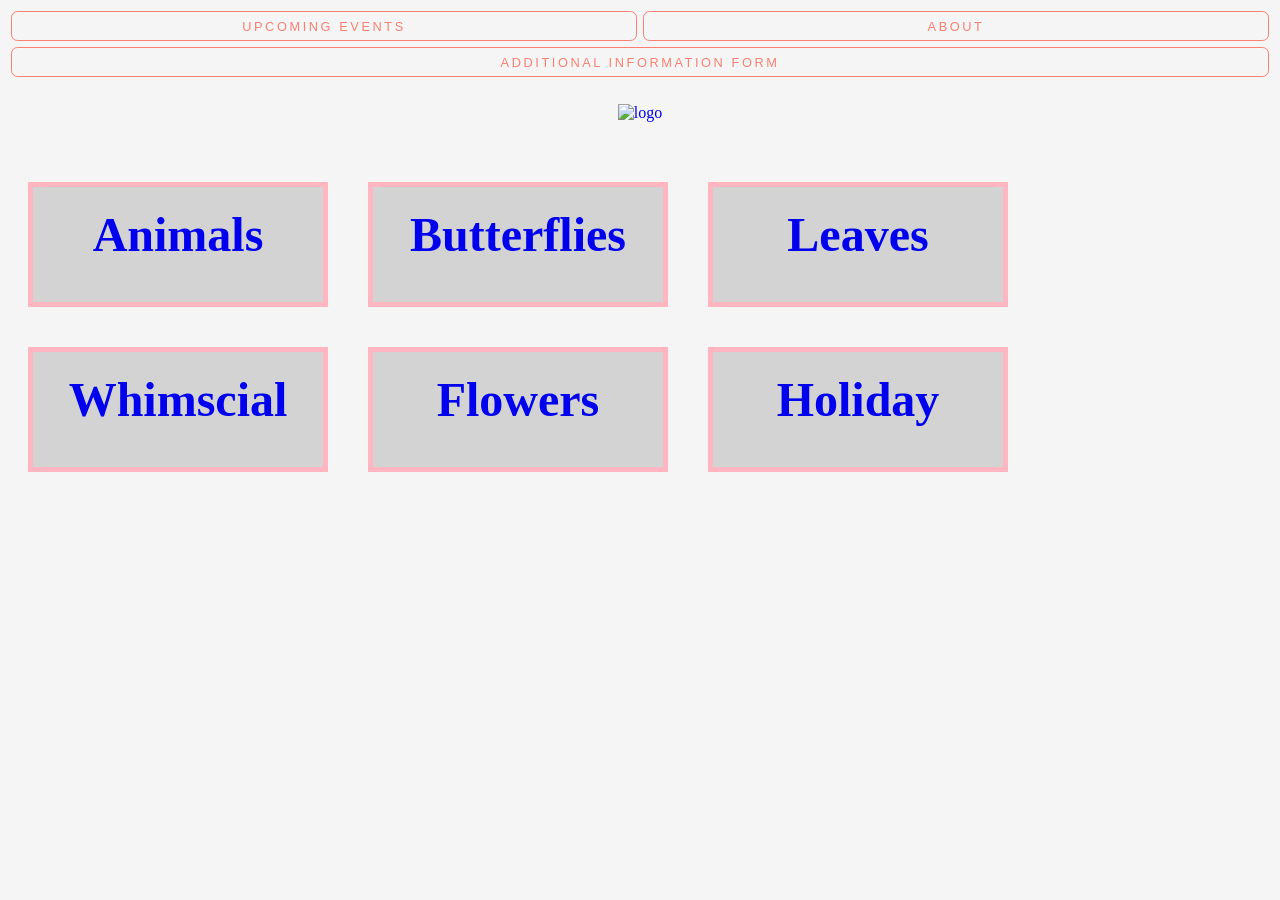
==== index.html @ fc2b4714 "Fix navigation links and improve HTML structure Updated links in the navigation menu and corrected H" ====
<!doctype html>
<html>


<head>
<meta charset="utf-8">
<title>CH Creations</title>
<meta name="viewport" content="width=device-width, initial-scale=1">
<link href="https://fonts.googleapis.com/css?family=Stint+Ultra+Expanded" rel="stylesheet">
<style>
@import url(chstyles.css);
</style>
</head>

<header>
<nav>
  <ul>
    <li><a href="upcomingevents.html">Upcoming Events</a></li>
    <li><a href="About.html">About</a></li>
    <li><a href="contact form.html">Additional Information Form</li>
  </ul>
</nav>
</header>

<body>

<center><img src="CH Logo.jpeg" width="300" height= 150 alt="logo"></center>

<h2>
<p><a href="animals.html">Animals</p>
</h2>


<h2>
<p><a href="Butterflies.html">Butterflies</p>
</h2>


<h2>
<p><a href="leaves.html">Leaves</p>
</h2>


<h2>
<p><a href="whimscial.html">Whimscial</p>
</h2>


<h2>
<p><a href="flowers.html">Flowers</p>
</h2>


<h2>
<p><a href="Holiday.html">Holiday</p>
</h2>


</body>
</html>
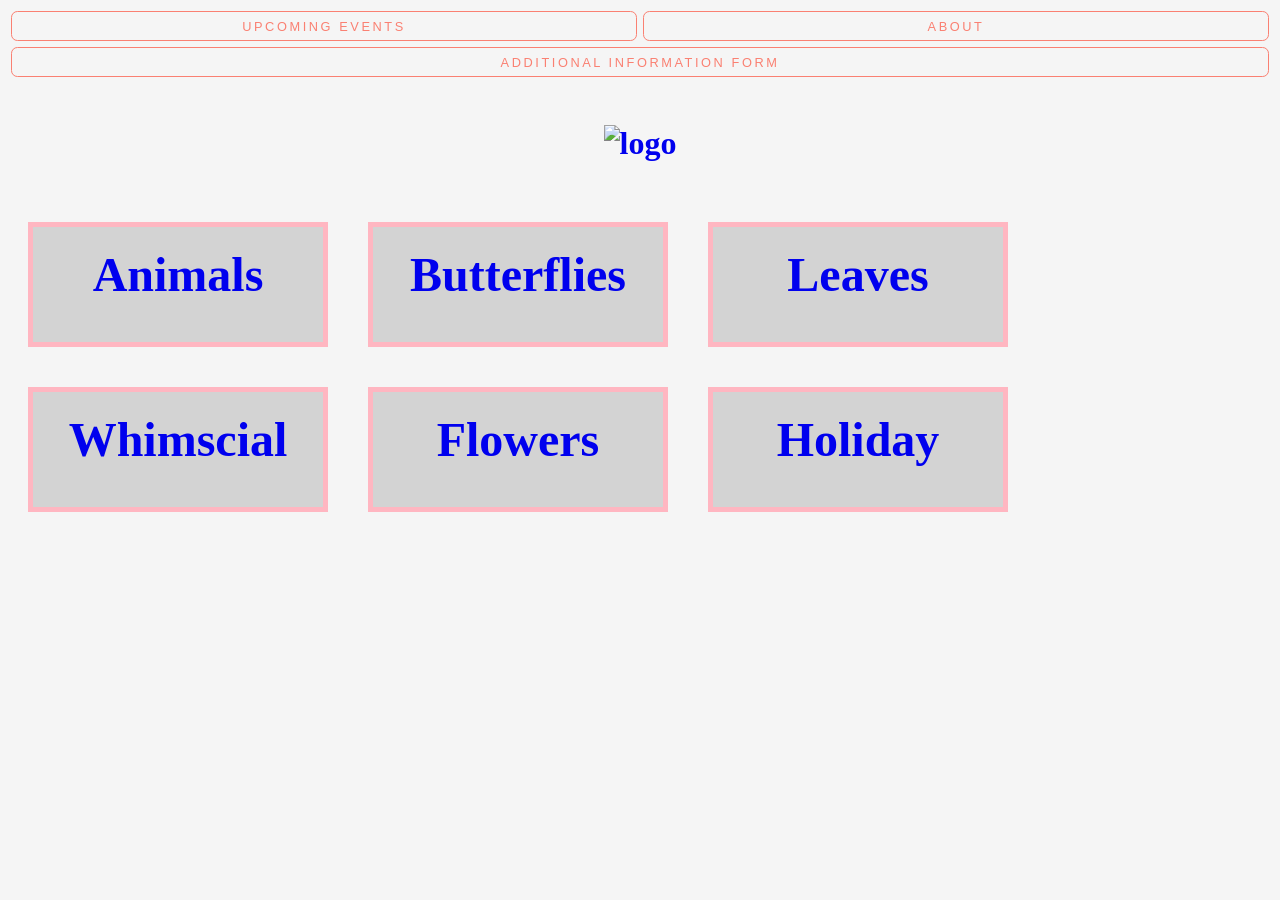
==== commit d0c89517: "Refactor index.html for improved structure Updated the HTML structure and fixed formatting issues." ====
--- a/index.html
+++ b/index.html
@@ -23,9 +23,9 @@
 </header>
 
 <body>
-
-<center><img src="CH Logo.jpeg" width="300" height= 150 alt="logo"></center>
-
+<h1>
+<center><img src="Pictures/CHLogo.jpeg" width="300" height= 150 alt="logo"></center>
+</h1>
 <h2>
 <p><a href="animals.html">Animals</p>
 </h2>
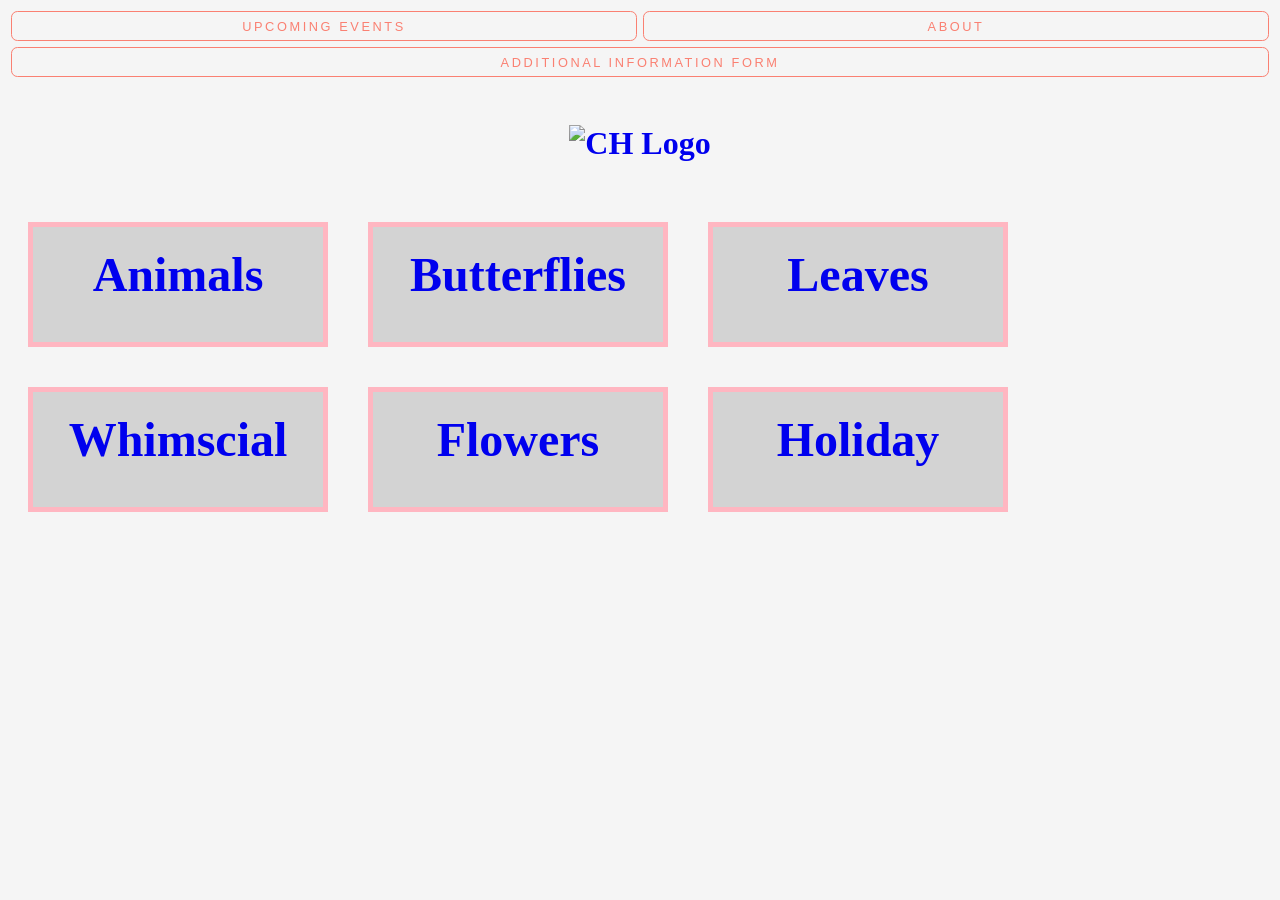
==== commit 1920b437: "Improve alt text for logo in index.html Updated logo alt text for better accessibility." ====
--- a/index.html
+++ b/index.html
@@ -23,8 +23,9 @@
 </header>
 
 <body>
+
 <h1>
-<center><img src="Pictures/CHLogo.jpeg" width="300" height= 150 alt="logo"></center>
+<center><img src="Pictures/CHLogo.jpeg" width="300" height= 150 alt="CH Logo"></center>
 </h1>
 <h2>
 <p><a href="animals.html">Animals</p>
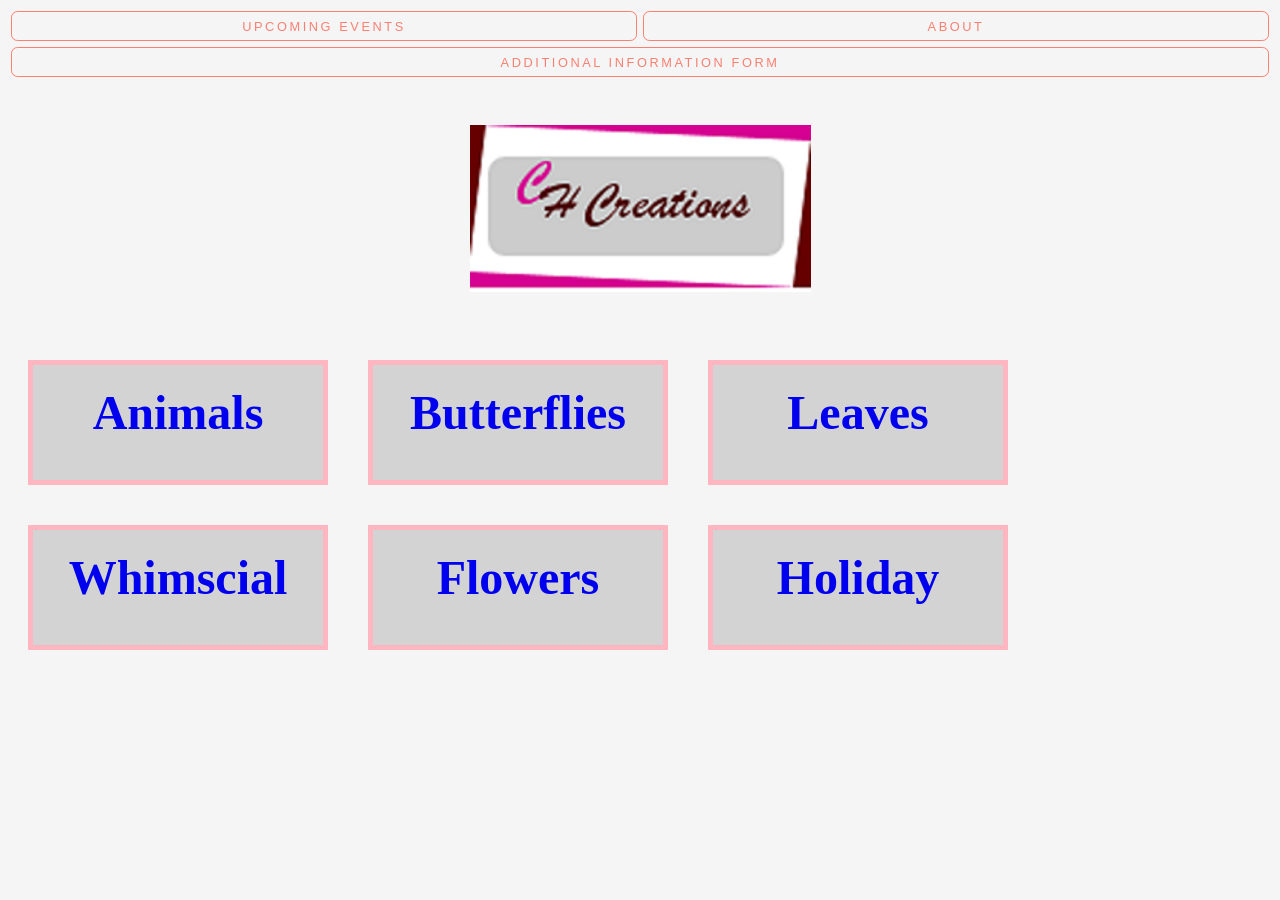
==== commit 940b8a86: "Fix HTML structure and correct image source" ====
--- a/index.html
+++ b/index.html
@@ -25,7 +25,7 @@
 <body>
 
 <h1>
-<center><img src="Pictures/CHLogo.jpeg" width="300" height= 150 alt="CH Logo"></center>
+<center><img src="Pictures/CHlogo.jpeg" alt="CH Logo"></center>
 </h1>
 <h2>
 <p><a href="animals.html">Animals</p>
